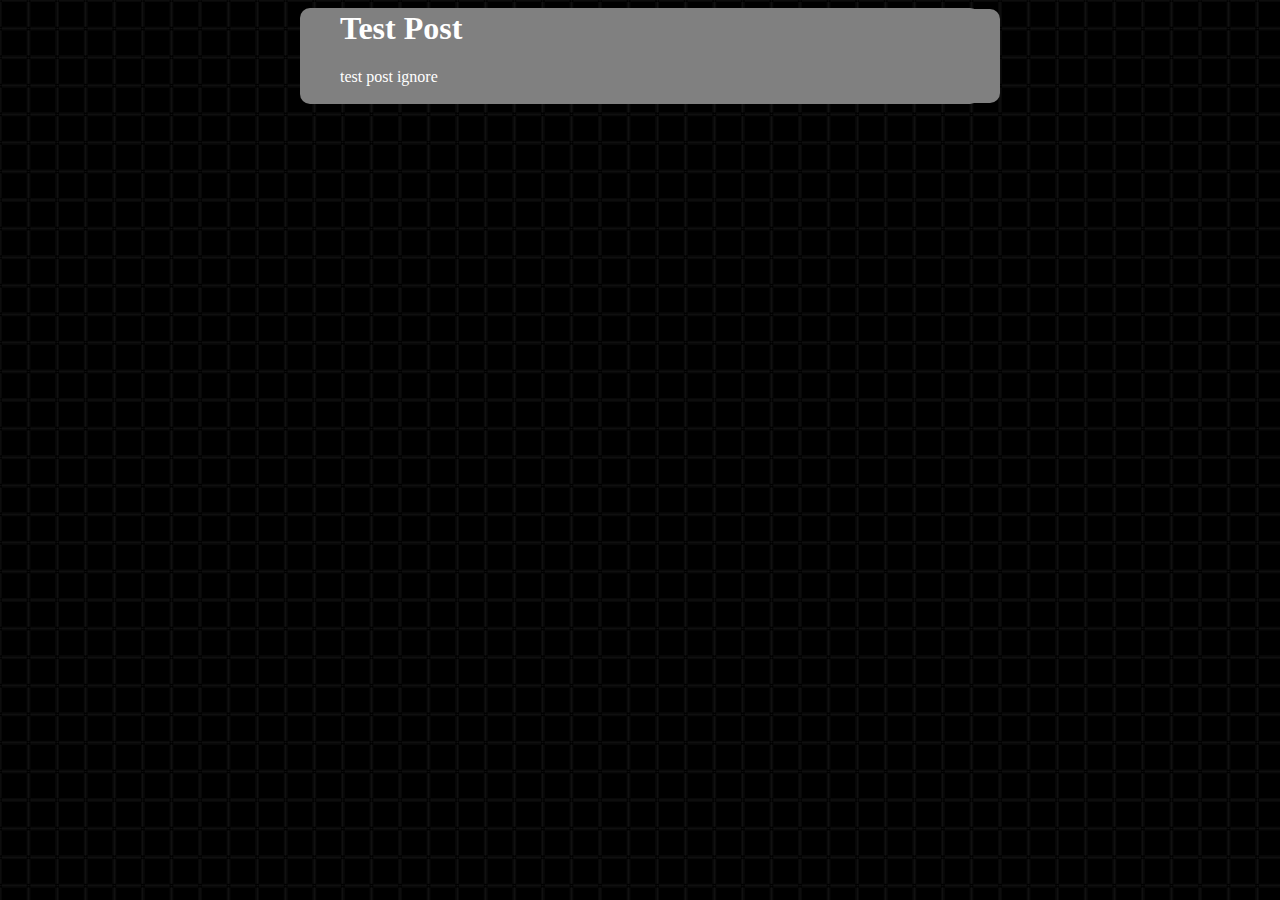
==== untitled.html @ 34577c5a "new css" ====
<!doctype html>
<html>
	<link rel="stylesheet" href="mydogs.css">
	<title>My Dogs</title>

	
	
	<div
	class="main-container">
		<div
	     class="post-1">
	<h1>Test Post</h1>
		<p>
		test post ignore
		</p>
	    </div>
	
	
	</div>
	
	
	
	
</html>
---- mydogs.css ----
/* CSS Document */
div {
	
	width:50vw;
	margin:auto;
	background-color: gray;
	padding-left: 20px;
	padding-right: 20px;
	padding-top: 1px;
	padding-bottom: 1px;
	
	border-radius:10px;
    
}

h1 {
	color: white;
	margin-top: 0;
	
	
}

.post-1:hover {
	background-color: green;
	
}

p {
	color: white;
}

body {
	background-image: url("Pictures/repeated-square-dark.png")
}
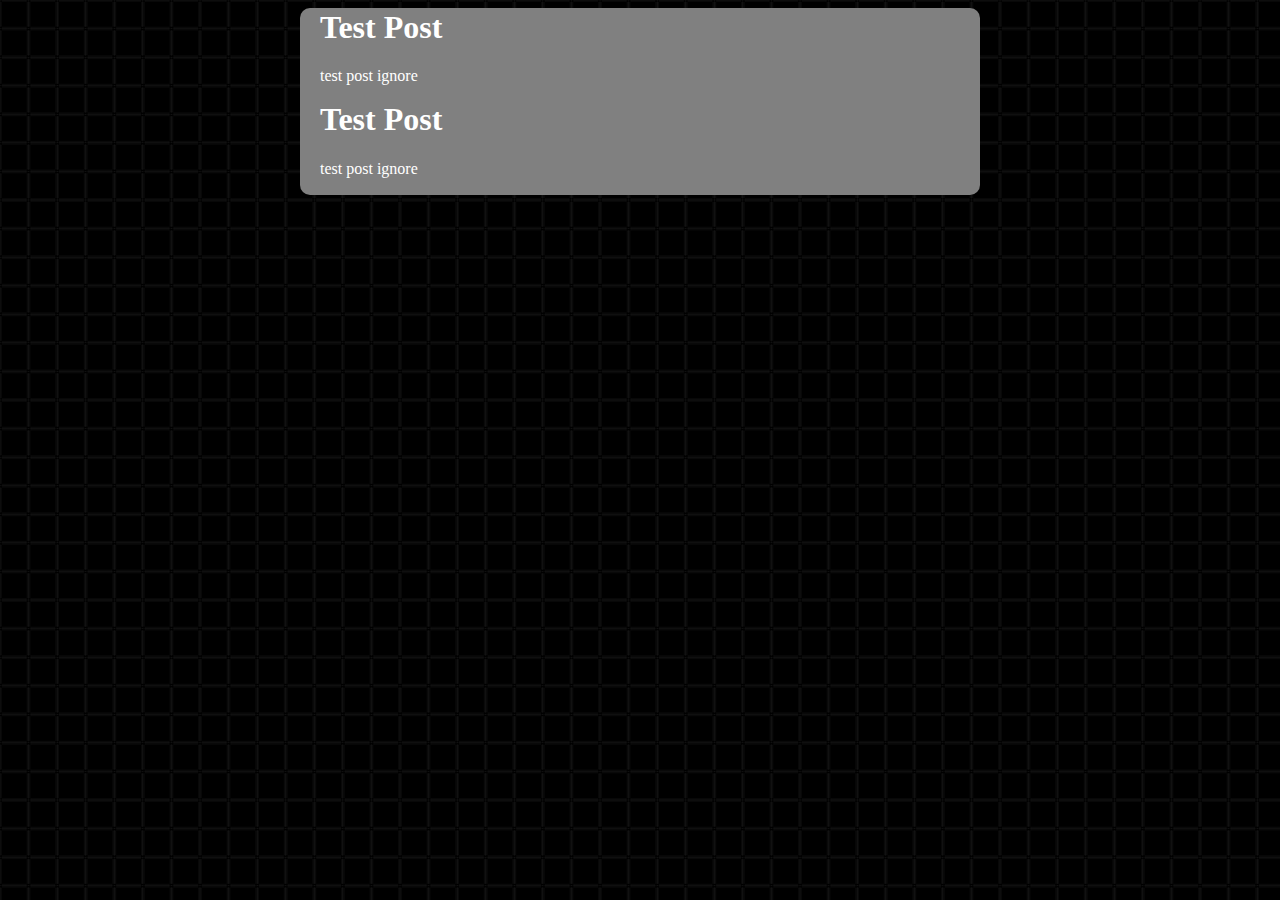
==== commit f442ab61: "css2" ====
--- a/untitled.html
+++ b/untitled.html
@@ -14,7 +14,13 @@
 		test post ignore
 		</p>
 	    </div>
-	
+		
+		<div
+		class=post-2>
+	<h1>Test Post</h1>
+		<p>
+		test post ignore
+		</p>
 	
 	</div>
 	
--- a/mydogs.css
+++ b/mydogs.css
@@ -1,5 +1,5 @@
 /* CSS Document */
-div {
+.main-container {
 	
 	width:50vw;
 	margin:auto;
@@ -25,6 +25,10 @@
 	
 }
 
+.post-2:hover {
+  background-color: red;
+	
+}
 p {
 	color: white;
 }
